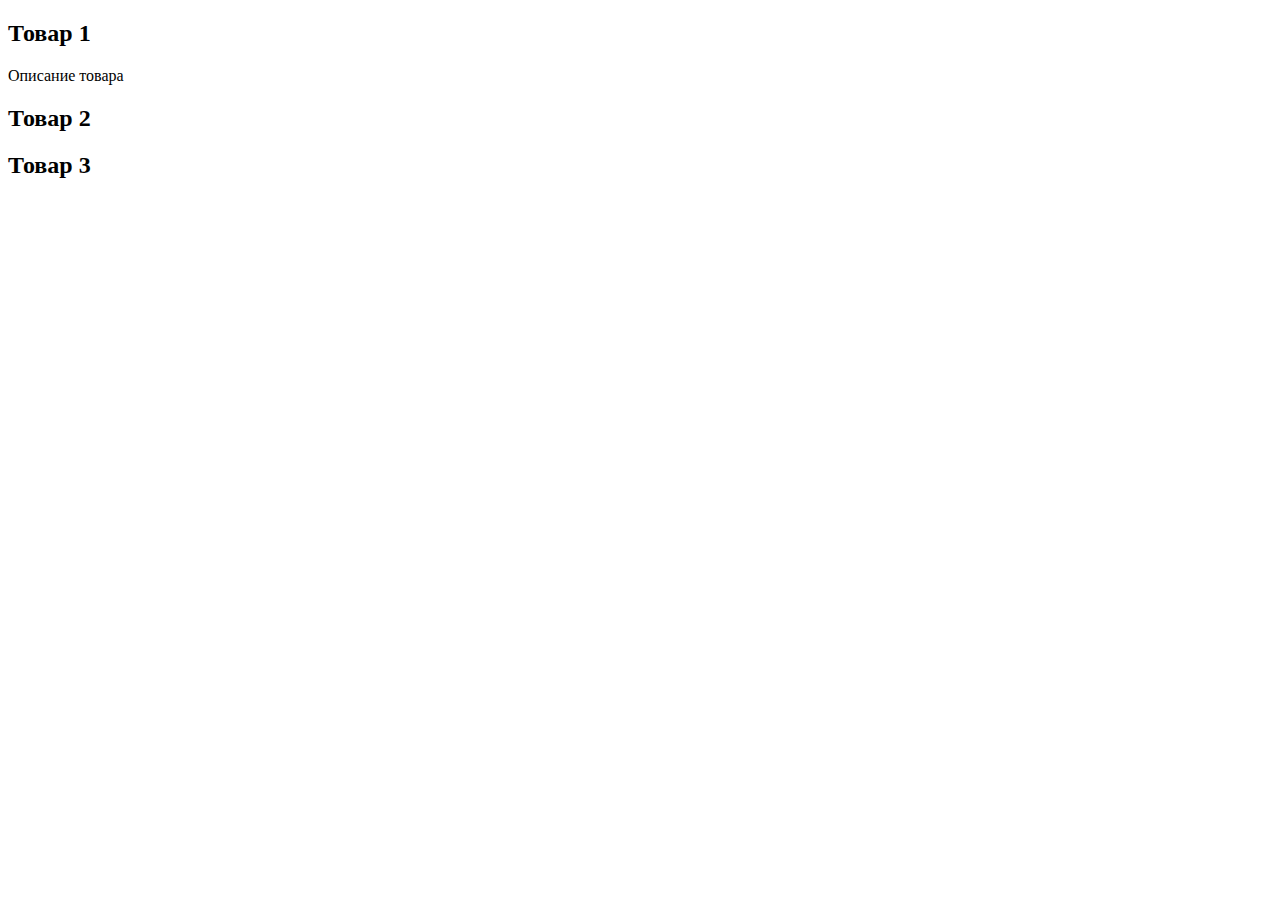
==== Blocks/index.html @ 4e22f676 "Doing lesson "Blocks'" ====
<!DOCTYPE html>
<html lang="en">
<head>
    <meta charset="UTF-8">
    <meta name="viewport" content="width=device-width, initial-scale=1.0">
    <link rel="stylesheet" href="./css/style.css">
    <title>Document</title>
</head>

<body>
    <div>
        <div>
            <h2 class="goods_name">
                Товар 1
            </h2>
        </div class="goods_description">

        <div>
            Описание товара
        </div>

        <div>
            <h2 class="goods_name">
                Товар 2
            </h2>
        </div>

        <div class="goods_description">
            <div>
                <h2 class="goods_name">
                    Товар 3
                </h2>
            </div>
            <div class="goods_description">
                <div>
                </div>
</body>

</html>
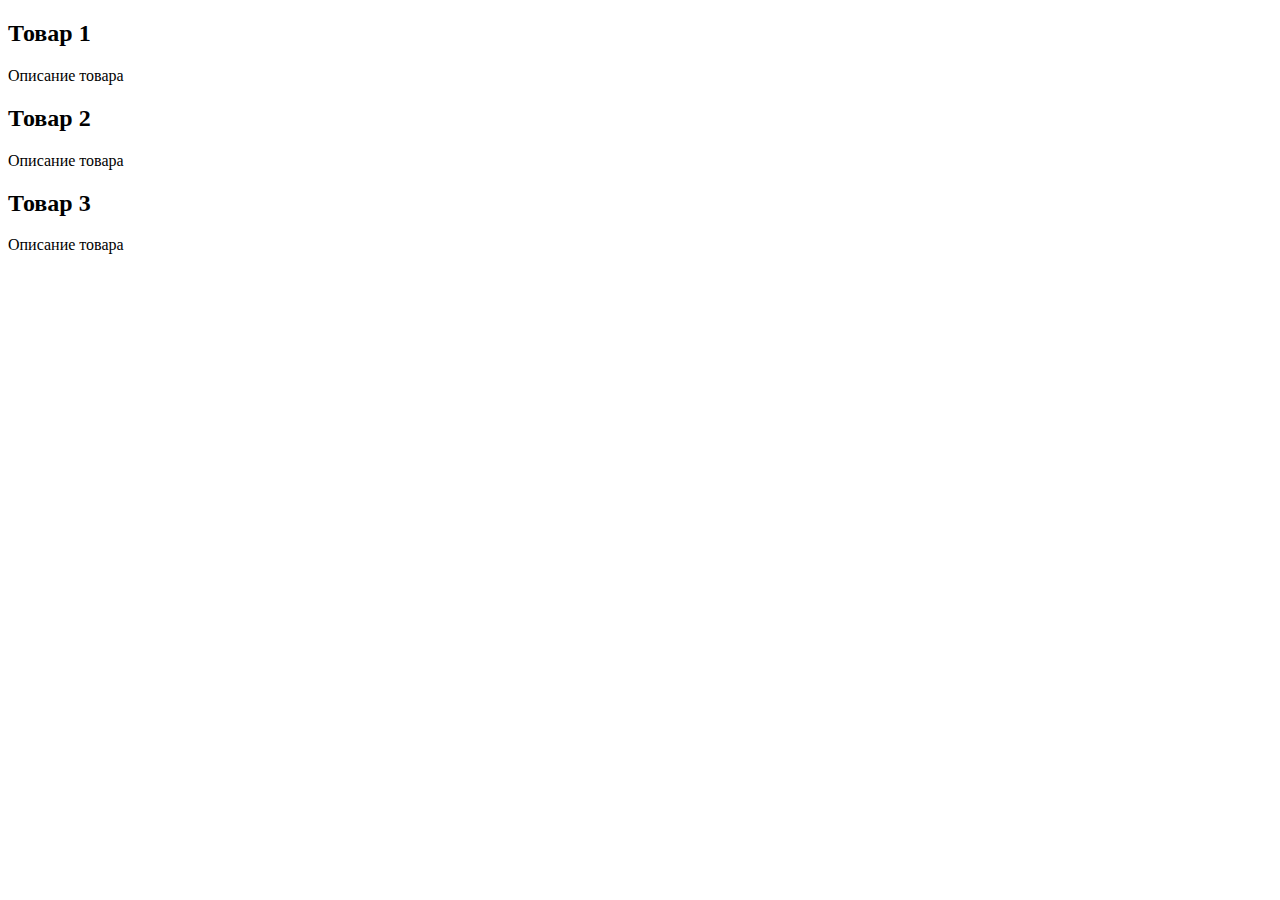
==== commit d77a0189: "Made some changes" ====
--- a/Blocks/index.html
+++ b/Blocks/index.html
@@ -24,7 +24,7 @@
                 Товар 2
             </h2>
         </div>
-
+        Описание товара
         <div class="goods_description">
             <div>
                 <h2 class="goods_name">
@@ -32,7 +32,7 @@
                 </h2>
             </div>
             <div class="goods_description">
-                <div>
+                Описание товара
                 </div>
 </body>
 
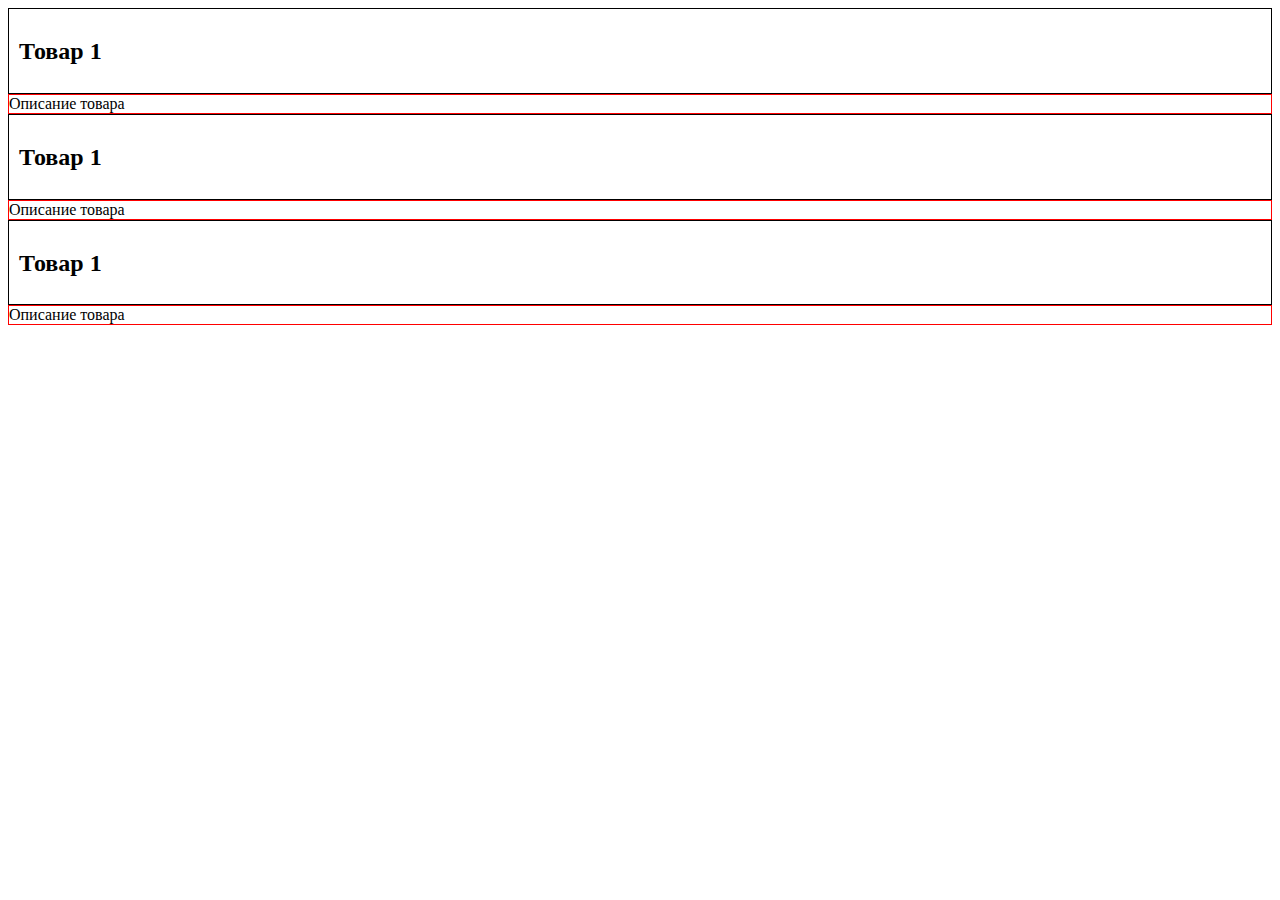
==== commit 9e5cd337: "фтв" ====
--- a/Blocks/index.html
+++ b/Blocks/index.html
@@ -1,5 +1,6 @@
 <!DOCTYPE html>
 <html lang="en">
+
 <head>
     <meta charset="UTF-8">
     <meta name="viewport" content="width=device-width, initial-scale=1.0">
@@ -9,31 +10,41 @@
 
 <body>
     <div>
-        <div>
-            <h2 class="goods_name">
-                Товар 1
-            </h2>
-        </div class="goods_description">
+        <div class="product">
+            <div class="goods_name">
+                <h2>
+                    Товар 1
+                </h2>
+            </div>
 
-        <div>
-            Описание товара
+            <div class="goods_description">
+                Описание товара
+            </div>
         </div>
 
-        <div>
-            <h2 class="goods_name">
-                Товар 2
-            </h2>
-        </div>
-        Описание товара
-        <div class="goods_description">
-            <div>
-                <h2 class="goods_name">
-                    Товар 3
+        <div class="product">
+            <div class="goods_name">
+                <h2>
+                    Товар 1
                 </h2>
             </div>
+
             <div class="goods_description">
                 Описание товара
-                </div>
+            </div>
+        </div>
+
+        <div class="product">
+            <div class="goods_name">
+                <h2>
+                    Товар 1
+                </h2>
+            </div>
+
+            <div class="goods_description">
+                Описание товара
+            </div>
+        </div>
 </body>
 
 </html>--- a/Blocks/css/style.css
+++ b/Blocks/css/style.css
@@ -0,0 +1,12 @@
+.goods_name {
+    margin: 10x 0;
+    padding: 10px;
+    line-height: 1;
+    border: 1px solid black;
+}
+
+.goods_description {
+    border: 1px solid red;
+    
+}
+
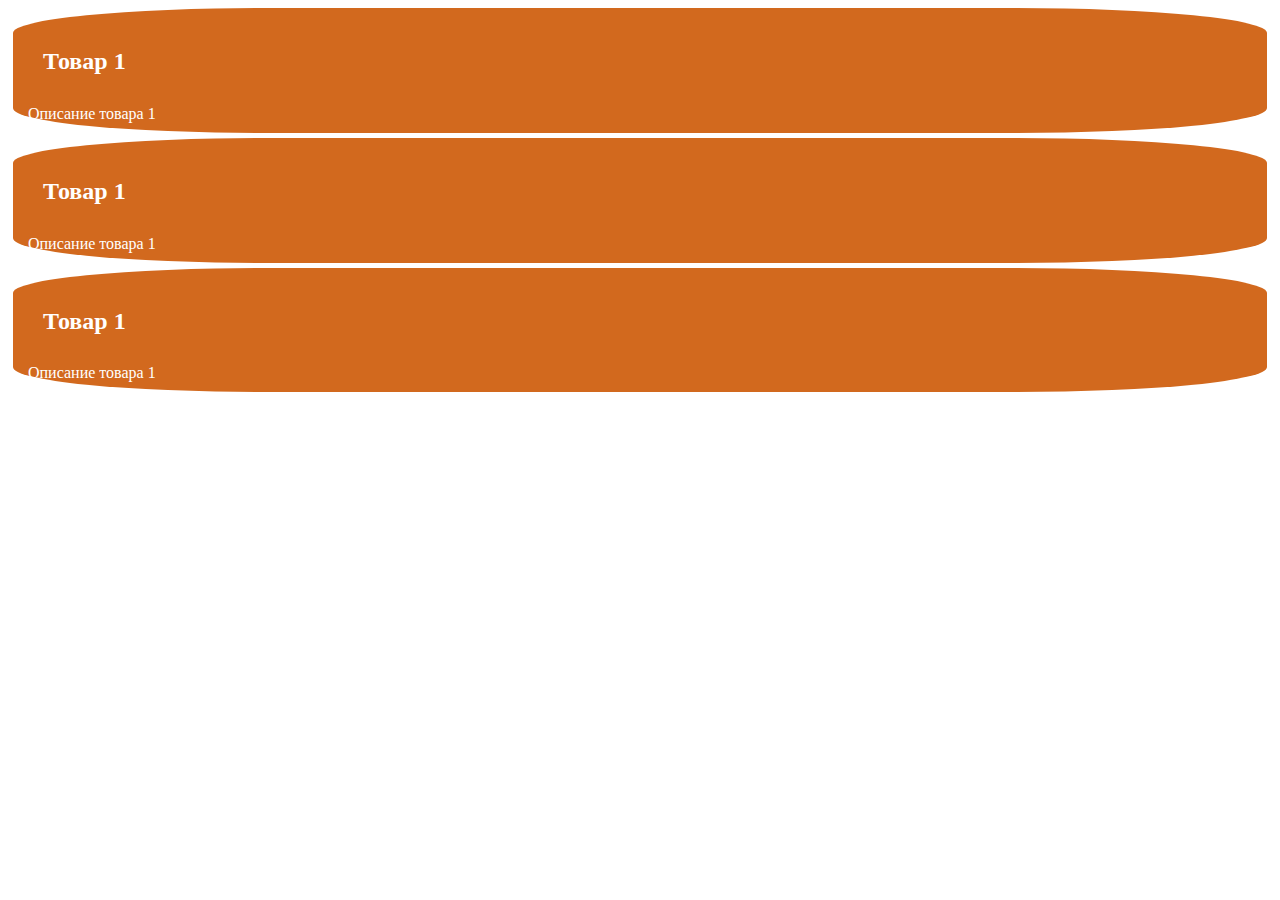
==== commit c1d7de4f: "make some changes" ====
--- a/Blocks/index.html
+++ b/Blocks/index.html
@@ -5,46 +5,42 @@
     <meta charset="UTF-8">
     <meta name="viewport" content="width=device-width, initial-scale=1.0">
     <link rel="stylesheet" href="./css/style.css">
-    <title>Document</title>
+    <title>Блочные элементы</title>
 </head>
 
 <body>
-    <div>
-        <div class="product">
-            <div class="goods_name">
-                <h2>
-                    Товар 1
-                </h2>
-            </div>
-
-            <div class="goods_description">
-                Описание товара
+    <div class="product">
+        <div class="product-item">
+            <h2 class="product-item_title">
+                Товар 1
+            </h2>
+            <div class="product-item_description">
+                Описание товара 1
             </div>
         </div>
 
-        <div class="product">
-            <div class="goods_name">
-                <h2>
-                    Товар 1
-                </h2>
-            </div>
 
-            <div class="goods_description">
-                Описание товара
+        <div class="product-item">
+            <h2 class="product-item_title">
+                Товар 1
+            </h2>
+            <div class="product-item_description">
+                Описание товара 1
             </div>
         </div>
 
-        <div class="product">
-            <div class="goods_name">
-                <h2>
-                    Товар 1
-                </h2>
-            </div>
 
-            <div class="goods_description">
-                Описание товара
+
+        <div class="product-item">
+            <h2 class="product-item_title">
+                Товар 1
+            </h2>
+            <div class="product-item_description">
+                Описание товара 1
             </div>
         </div>
+    </div>
+
 </body>
 
 </html>--- a/Blocks/css/style.css
+++ b/Blocks/css/style.css
@@ -1,12 +1,25 @@
-.goods_name {
-    margin: 10x 0;
-    padding: 10px;
-    line-height: 1;
-    border: 1px solid black;
+.product-item {
+    background-color: chocolate;
+    color: #fff;
+    padding: 10px 15px;
+    margin: 5px;
+
+    border-radius: 20%;
 }
 
-.goods_description {
-    border: 1px solid red;
-    
+.product-item_title {
+    width: 50%;
+    height: auto;
+    box-sizing: border-box;
+
+
+    margin: 10x auto;
+    padding: 10px 15px;
+    /* line-height: 1;
+    border: 1px solid black; */
 }
 
+.product-item_description {
+    /* border: 1px solid red; */
+    
+}